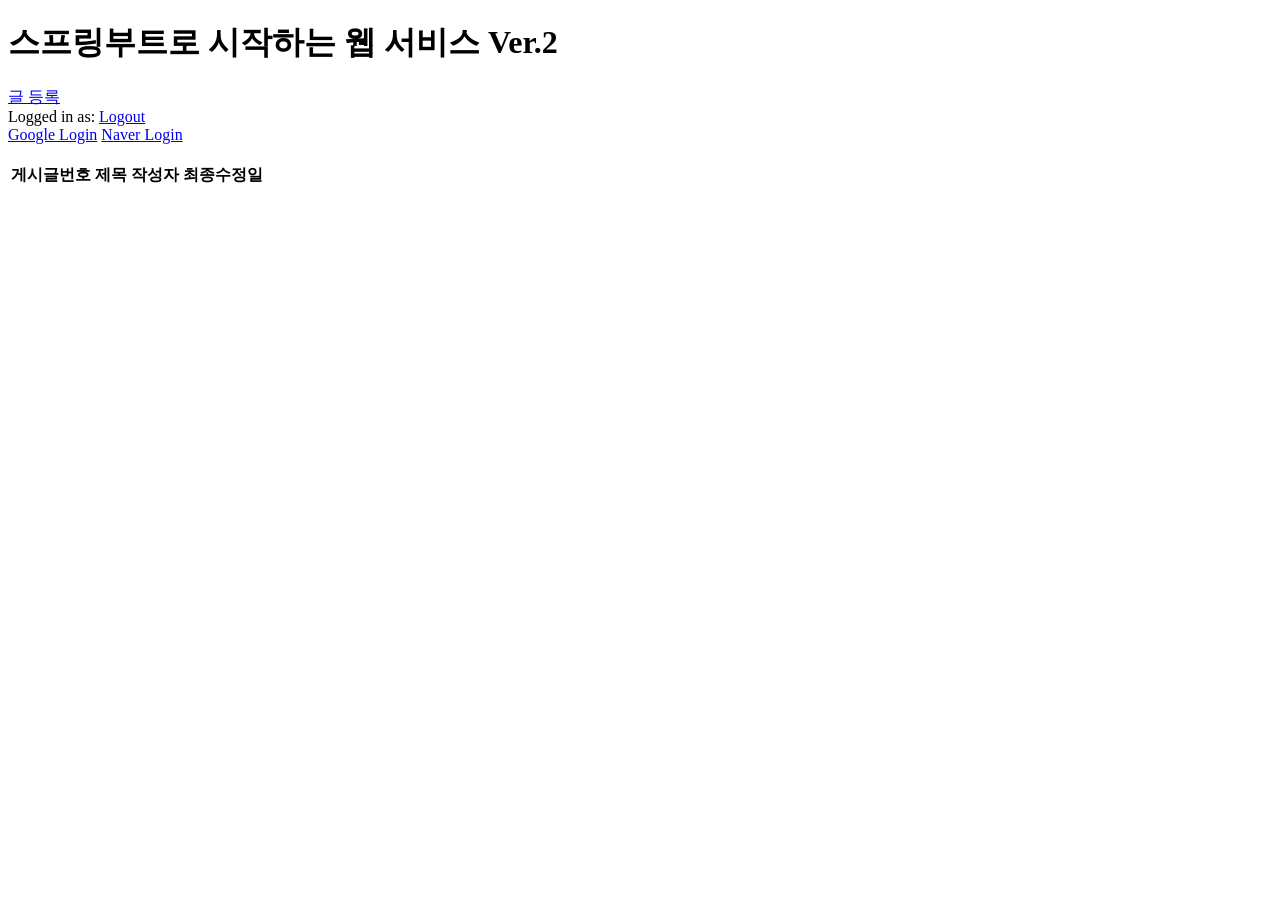
==== src/main/resources/templates/index.html @ d682e201 "컴파일 및 실행 가능한 상태로 복구 (jakarta 마이그레이션, Thymeleaf 전환, 보안 설정 현대화) com.jojoldu.book.springboot 임포트를 com.b" ====
<!DOCTYPE html>
<html xmlns:th="http://www.thymeleaf.org">
<head th:replace="~{layout/header :: header}"></head>
<body>

    <h1>스프링부트로 시작하는 웹 서비스 Ver.2</h1>
    <div class="col-md-12">
        <div class="row">
            <div class="col-md-6">
                <a href="/posts/save" role="button" class="btn btn-primary">글 등록</a>
                <div th:if="${userName != null}">
                    Logged in as: <span id="user" th:text="${userName}"></span>
                    <a href="/logout" class="btn btn-info active" role="button">Logout</a>
                </div>
                <div th:unless="${userName != null}">
                    <a href="/oauth2/authorization/google" class="btn btn-success active" role="button">Google Login</a>
                    <a href="/oauth2/authorization/naver" class="btn btn-secondary active" role="button">Naver Login</a>
                </div>
            </div>
        </div>
        <br>
        <!-- 목록 출력 영역 -->
        <table class="table table-horizontal table-bordered">
            <thead class="thead-strong">
            <tr>
                <th>게시글번호</th>
                <th>제목</th>
                <th>작성자</th>
                <th>최종수정일</th>
            </tr>
            </thead>
            <tbody id="tbody">
            <tr th:each="post : ${posts}">
                <td th:text="${post.id}"></td>
                <td><a th:href="@{'/posts/update/' + ${post.id}}" th:text="${post.title}"></a></td>
                <td th:text="${post.author}"></td>
                <td th:text="${post.modifiedDate}"></td>
            </tr>
            </tbody>
        </table>
    </div>

<div th:replace="~{layout/footer :: footer}"></div>
</body>
</html>
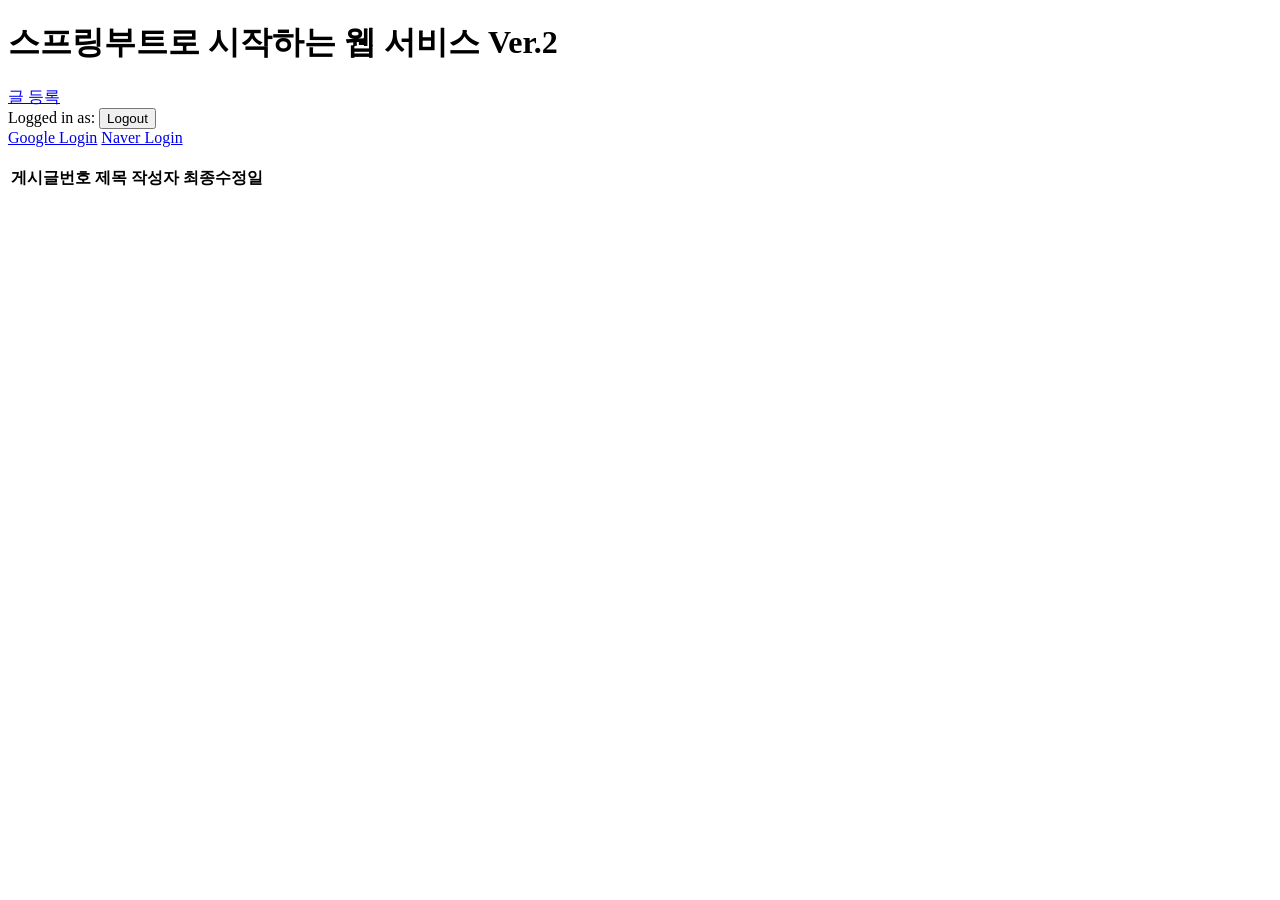
==== commit d242ffbd: "CSRF 보호 활성화 (쿠키 기반, cookie-echo 패턴) CookieCsrfTokenRepository.withHttpOnlyFalse()와 일반(비-XOR) CsrfTok" ====
--- a/src/main/resources/templates/index.html
+++ b/src/main/resources/templates/index.html
@@ -10,7 +10,10 @@
                 <a href="/posts/save" role="button" class="btn btn-primary">글 등록</a>
                 <div th:if="${userName != null}">
                     Logged in as: <span id="user" th:text="${userName}"></span>
-                    <a href="/logout" class="btn btn-info active" role="button">Logout</a>
+                    <form th:action="@{/logout}" method="post" style="display:inline">
+                        <input type="hidden" th:if="${_csrf}" th:name="${_csrf.parameterName}" th:value="${_csrf.token}" />
+                        <button type="submit" class="btn btn-info active">Logout</button>
+                    </form>
                 </div>
                 <div th:unless="${userName != null}">
                     <a href="/oauth2/authorization/google" class="btn btn-success active" role="button">Google Login</a>
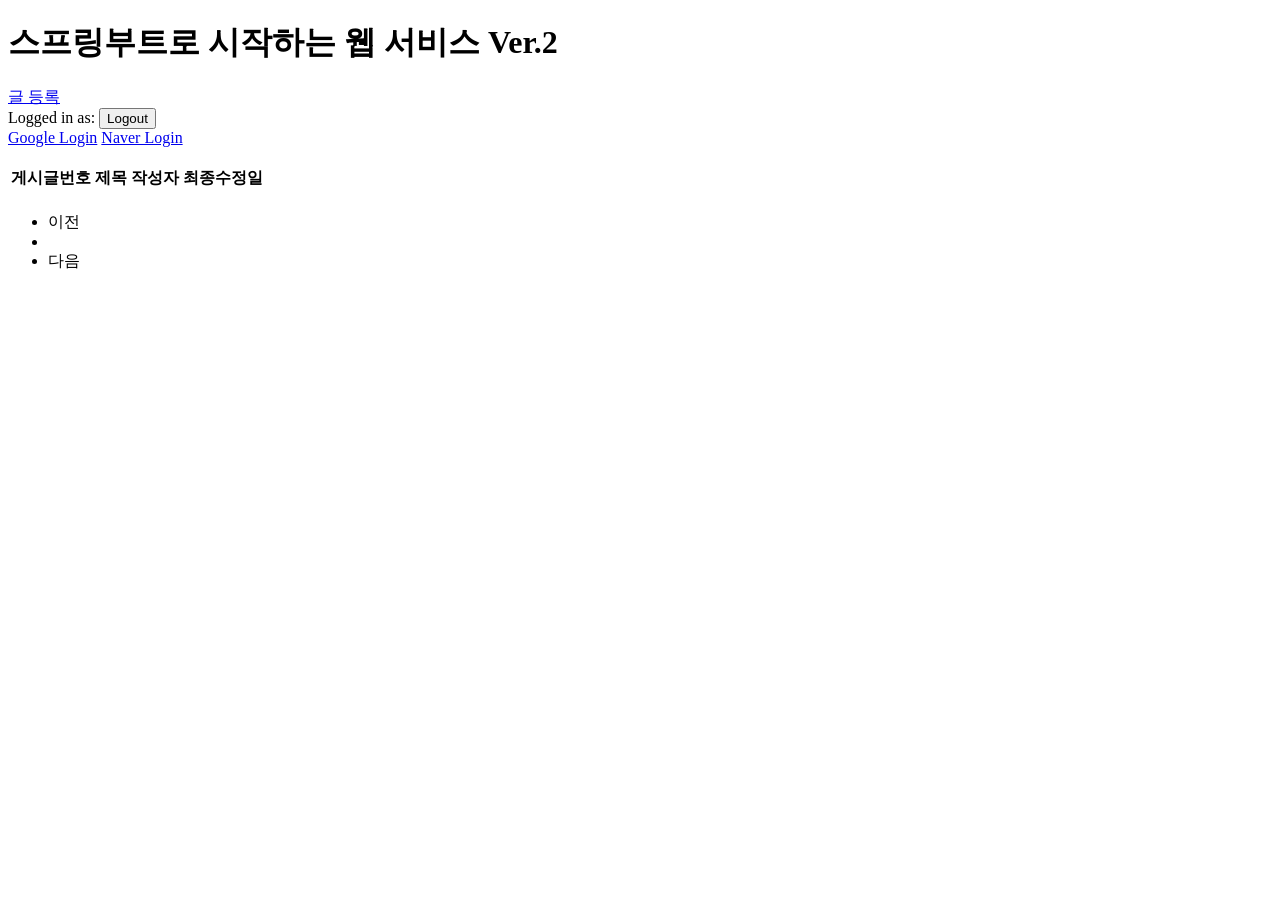
==== commit 7f5510eb: "게시글 목록 페이지네이션 추가 + DTO를 Java record로 전환 PostsRepository의 커스텀 findAllDesc() JPQL을 제거하고 JpaRepository가" ====
--- a/src/main/resources/templates/index.html
+++ b/src/main/resources/templates/index.html
@@ -33,7 +33,7 @@
             </tr>
             </thead>
             <tbody id="tbody">
-            <tr th:each="post : ${posts}">
+            <tr th:each="post : ${posts.content}">
                 <td th:text="${post.id}"></td>
                 <td><a th:href="@{'/posts/update/' + ${post.id}}" th:text="${post.title}"></a></td>
                 <td th:text="${post.author}"></td>
@@ -41,6 +41,19 @@
             </tr>
             </tbody>
         </table>
+        <nav th:if="${posts.totalPages > 1}">
+            <ul class="pagination">
+                <li class="page-item" th:classappend="${!posts.hasPrevious()} ? 'disabled'">
+                    <a class="page-link" th:href="@{/(page=${posts.number - 1})}">이전</a>
+                </li>
+                <li class="page-item disabled">
+                    <span class="page-link" th:text="${posts.number + 1} + ' / ' + ${posts.totalPages}"></span>
+                </li>
+                <li class="page-item" th:classappend="${!posts.hasNext()} ? 'disabled'">
+                    <a class="page-link" th:href="@{/(page=${posts.number + 1})}">다음</a>
+                </li>
+            </ul>
+        </nav>
     </div>
 
 <div th:replace="~{layout/footer :: footer}"></div>
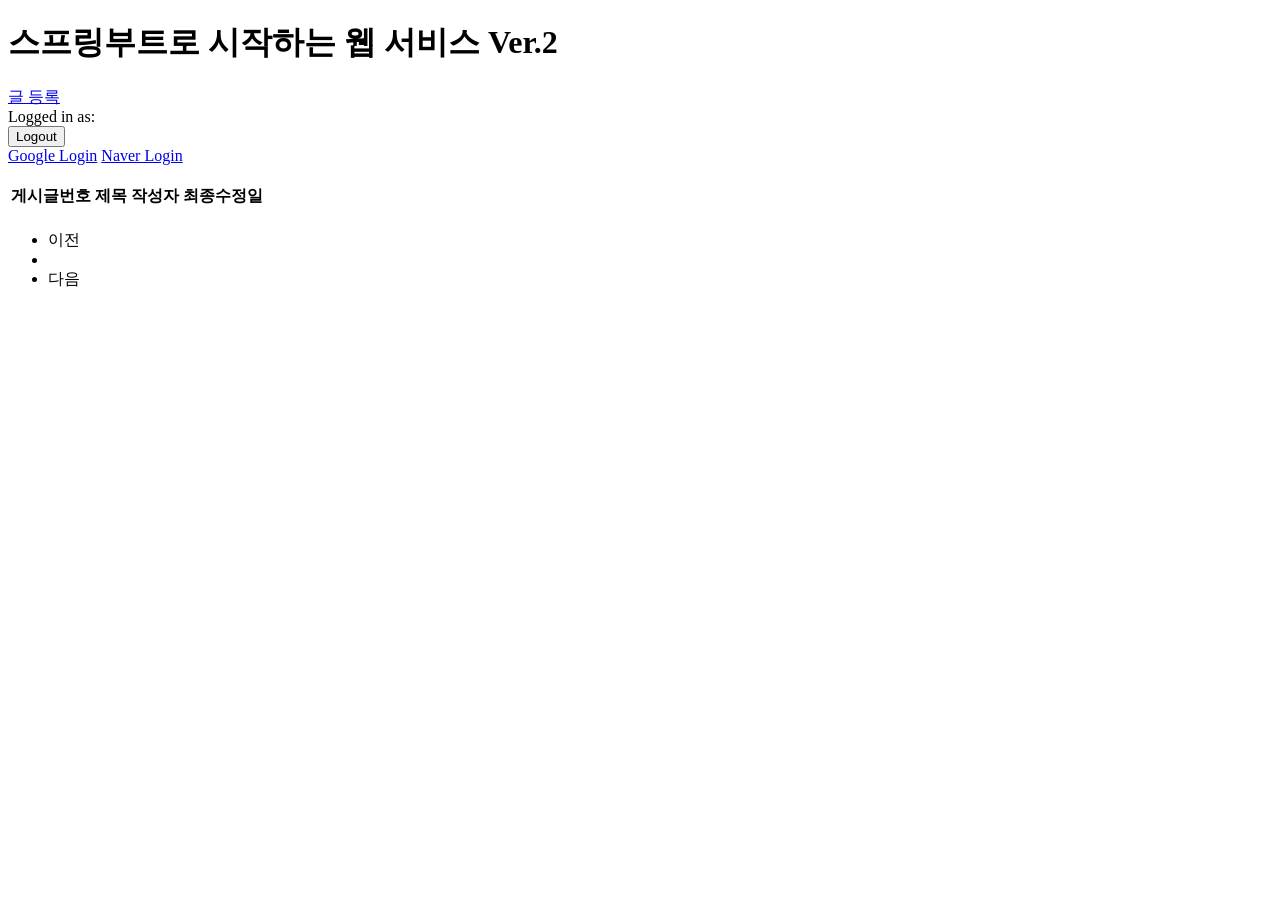
==== commit 89198c47: "Medium 항목 진행: 프론트엔드 개선(M3), 세션/프로필 보안(M4), Actuator+구조화 로깅(M5) ## M3 프론트엔드 - header.html: lang="ko"," ====
--- a/src/main/resources/templates/index.html
+++ b/src/main/resources/templates/index.html
@@ -7,10 +7,10 @@
     <div class="col-md-12">
         <div class="row">
             <div class="col-md-6">
-                <a href="/posts/save" role="button" class="btn btn-primary">글 등록</a>
+                <a th:if="${userName != null}" href="/posts/save" role="button" class="btn btn-primary">글 등록</a>
                 <div th:if="${userName != null}">
                     Logged in as: <span id="user" th:text="${userName}"></span>
-                    <form th:action="@{/logout}" method="post" style="display:inline">
+                    <form th:action="@{/logout}" method="post" class="d-inline">
                         <input type="hidden" th:if="${_csrf}" th:name="${_csrf.parameterName}" th:value="${_csrf.token}" />
                         <button type="submit" class="btn btn-info active">Logout</button>
                     </form>
@@ -35,7 +35,7 @@
             <tbody id="tbody">
             <tr th:each="post : ${posts.content}">
                 <td th:text="${post.id}"></td>
-                <td><a th:href="@{'/posts/update/' + ${post.id}}" th:text="${post.title}"></a></td>
+                <td><a th:href="@{/posts/update/{id}(id=${post.id})}" th:text="${post.title}"></a></td>
                 <td th:text="${post.author}"></td>
                 <td th:text="${post.modifiedDate}"></td>
             </tr>
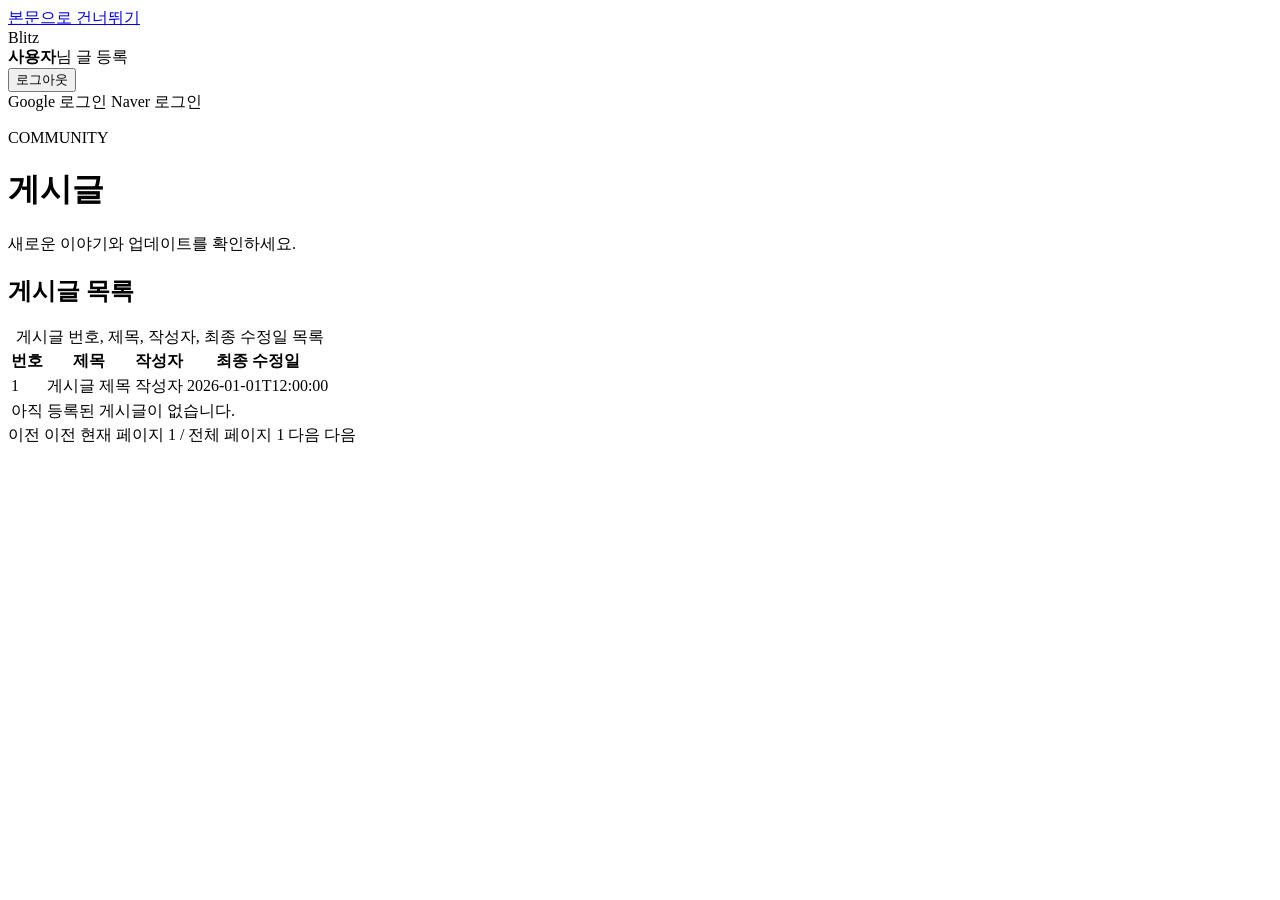
==== commit 6221cd4d: "게시판 안정성 및 로컬 실행 설정 개선" ====
--- a/src/main/resources/templates/index.html
+++ b/src/main/resources/templates/index.html
@@ -1,60 +1,95 @@
 <!DOCTYPE html>
-<html xmlns:th="http://www.thymeleaf.org">
-<head th:replace="~{layout/header :: header}"></head>
+<html lang="ko" xmlns:th="http://www.thymeleaf.org">
+<head th:replace="~{layout/header :: header('게시글 목록', false)}"></head>
 <body>
+<a class="skip-link" href="#main-content">본문으로 건너뛰기</a>
 
-    <h1>스프링부트로 시작하는 웹 서비스 Ver.2</h1>
-    <div class="col-md-12">
-        <div class="row">
-            <div class="col-md-6">
-                <a th:if="${userName != null}" href="/posts/save" role="button" class="btn btn-primary">글 등록</a>
-                <div th:if="${userName != null}">
-                    Logged in as: <span id="user" th:text="${userName}"></span>
-                    <form th:action="@{/logout}" method="post" class="d-inline">
-                        <input type="hidden" th:if="${_csrf}" th:name="${_csrf.parameterName}" th:value="${_csrf.token}" />
-                        <button type="submit" class="btn btn-info active">Logout</button>
-                    </form>
-                </div>
-                <div th:unless="${userName != null}">
-                    <a href="/oauth2/authorization/google" class="btn btn-success active" role="button">Google Login</a>
-                    <a href="/oauth2/authorization/naver" class="btn btn-secondary active" role="button">Naver Login</a>
-                </div>
-            </div>
+<header class="site-header">
+    <div class="container site-header__inner">
+        <a class="brand" th:href="@{/}">Blitz</a>
+        <div class="account-actions">
+            <th:block th:if="${userName != null}">
+                <span class="account-name"><strong th:text="${userName}">사용자</strong>님</span>
+                <a class="button button--primary" th:href="@{/posts/save}">글 등록</a>
+                <form th:action="@{/logout}" method="post">
+                    <input type="hidden" th:if="${_csrf != null}"
+                           th:name="${_csrf.parameterName}" th:value="${_csrf.token}">
+                    <button type="submit" class="button button--quiet">로그아웃</button>
+                </form>
+            </th:block>
+            <nav class="login-actions" th:unless="${userName != null}" aria-label="로그인">
+                <a class="button button--outline" th:href="@{/oauth2/authorization/google}">Google 로그인</a>
+                <a class="button button--naver" th:href="@{/oauth2/authorization/naver}">Naver 로그인</a>
+            </nav>
         </div>
-        <br>
-        <!-- 목록 출력 영역 -->
-        <table class="table table-horizontal table-bordered">
-            <thead class="thead-strong">
-            <tr>
-                <th>게시글번호</th>
-                <th>제목</th>
-                <th>작성자</th>
-                <th>최종수정일</th>
-            </tr>
-            </thead>
-            <tbody id="tbody">
-            <tr th:each="post : ${posts.content}">
-                <td th:text="${post.id}"></td>
-                <td><a th:href="@{/posts/update/{id}(id=${post.id})}" th:text="${post.title}"></a></td>
-                <td th:text="${post.author}"></td>
-                <td th:text="${post.modifiedDate}"></td>
-            </tr>
-            </tbody>
-        </table>
-        <nav th:if="${posts.totalPages > 1}">
-            <ul class="pagination">
-                <li class="page-item" th:classappend="${!posts.hasPrevious()} ? 'disabled'">
-                    <a class="page-link" th:href="@{/(page=${posts.number - 1})}">이전</a>
-                </li>
-                <li class="page-item disabled">
-                    <span class="page-link" th:text="${posts.number + 1} + ' / ' + ${posts.totalPages}"></span>
-                </li>
-                <li class="page-item" th:classappend="${!posts.hasNext()} ? 'disabled'">
-                    <a class="page-link" th:href="@{/(page=${posts.number + 1})}">다음</a>
-                </li>
-            </ul>
+    </div>
+</header>
+
+<main id="main-content" class="container main-content" tabindex="-1">
+    <div class="page-heading">
+        <div>
+            <p class="eyebrow">COMMUNITY</p>
+            <h1>게시글</h1>
+            <p class="page-description">새로운 이야기와 업데이트를 확인하세요.</p>
+        </div>
+    </div>
+
+    <div id="flash-message" class="notice" data-flash-message hidden tabindex="-1"></div>
+
+    <section aria-labelledby="posts-heading">
+        <h2 id="posts-heading" class="visually-hidden">게시글 목록</h2>
+        <div class="table-scroll">
+            <table class="posts-table">
+                <caption class="visually-hidden">게시글 번호, 제목, 작성자, 최종 수정일 목록</caption>
+                <thead>
+                <tr>
+                    <th scope="col">번호</th>
+                    <th scope="col">제목</th>
+                    <th scope="col">작성자</th>
+                    <th scope="col">최종 수정일</th>
+                </tr>
+                </thead>
+                <tbody>
+                <tr th:each="post : ${posts.content}">
+                    <td class="posts-table__id" th:text="${post.id}">1</td>
+                    <td>
+                        <a class="post-link" th:href="@{/posts/{id}(id=${post.id})}"
+                           th:text="${post.title}">게시글 제목</a>
+                    </td>
+                    <td th:text="${post.author}">작성자</td>
+                    <td>
+                        <time th:datetime="${post.modifiedDate}"
+                              th:text="${post.modifiedDate}">2026-01-01T12:00:00</time>
+                    </td>
+                </tr>
+                <tr th:if="${posts.empty}">
+                    <td class="empty-state" colspan="4">아직 등록된 게시글이 없습니다.</td>
+                </tr>
+                </tbody>
+            </table>
+        </div>
+
+        <nav class="pagination" th:if="${posts.totalPages > 1}" aria-label="게시글 페이지">
+            <a class="pagination__link" th:if="${posts.hasPrevious()}"
+               th:href="@{/(page=${posts.number - 1},size=${posts.size})}" rel="prev">이전</a>
+            <span class="pagination__link pagination__link--disabled" th:unless="${posts.hasPrevious()}"
+                  aria-disabled="true">이전</span>
+
+            <span class="pagination__status" aria-current="page">
+                <span class="visually-hidden">현재 페이지 </span>
+                <span th:text="${posts.number + 1}">1</span>
+                <span aria-hidden="true"> / </span>
+                <span class="visually-hidden">전체 페이지 </span>
+                <span th:text="${posts.totalPages}">1</span>
+            </span>
+
+            <a class="pagination__link" th:if="${posts.hasNext()}"
+               th:href="@{/(page=${posts.number + 1},size=${posts.size})}" rel="next">다음</a>
+            <span class="pagination__link pagination__link--disabled" th:unless="${posts.hasNext()}"
+                  aria-disabled="true">다음</span>
         </nav>
-    </div>
+    </section>
+</main>
 
 <div th:replace="~{layout/footer :: footer}"></div>
 </body>
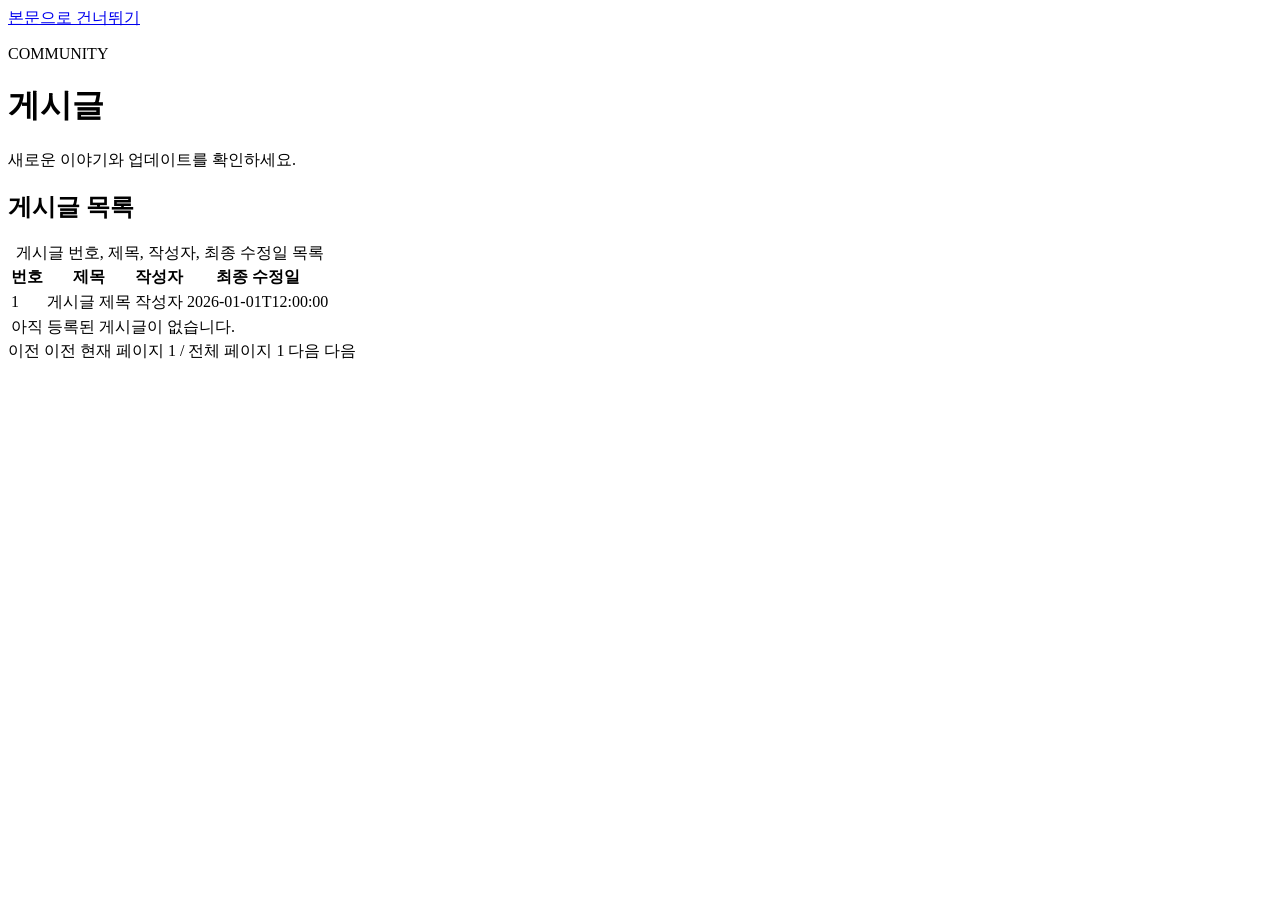
==== commit 8fd9bb43: "모든 페이지 헤더에 로그인/로그아웃 UI 공통 적용 index.html에만 있던 계정 영역(로그인/로그아웃, 글 등록)을 layout/header.html의 siteHeader 프" ====
--- a/src/main/resources/templates/index.html
+++ b/src/main/resources/templates/index.html
@@ -4,26 +4,7 @@
 <body>
 <a class="skip-link" href="#main-content">본문으로 건너뛰기</a>
 
-<header class="site-header">
-    <div class="container site-header__inner">
-        <a class="brand" th:href="@{/}">Blitz</a>
-        <div class="account-actions">
-            <th:block th:if="${userName != null}">
-                <span class="account-name"><strong th:text="${userName}">사용자</strong>님</span>
-                <a class="button button--primary" th:href="@{/posts/save}">글 등록</a>
-                <form th:action="@{/logout}" method="post">
-                    <input type="hidden" th:if="${_csrf != null}"
-                           th:name="${_csrf.parameterName}" th:value="${_csrf.token}">
-                    <button type="submit" class="button button--quiet">로그아웃</button>
-                </form>
-            </th:block>
-            <nav class="login-actions" th:unless="${userName != null}" aria-label="로그인">
-                <a class="button button--outline" th:href="@{/oauth2/authorization/google}">Google 로그인</a>
-                <a class="button button--naver" th:href="@{/oauth2/authorization/naver}">Naver 로그인</a>
-            </nav>
-        </div>
-    </div>
-</header>
+<header th:replace="~{layout/header :: siteHeader(null, null)}"></header>
 
 <main id="main-content" class="container main-content" tabindex="-1">
     <div class="page-heading">
